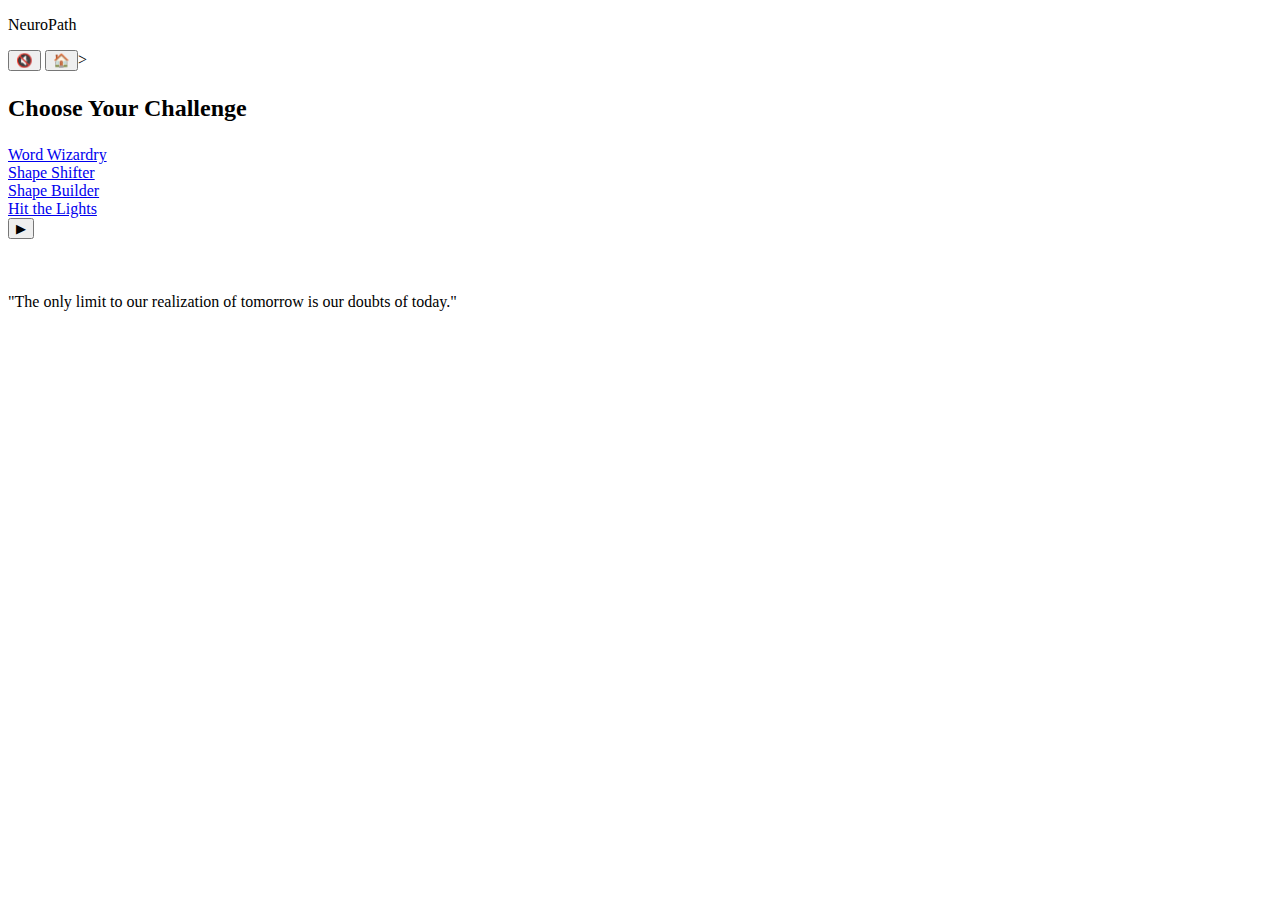
==== cover.html @ 9bd980b5 "Add files via upload" ====
<!DOCTYPE html>
<html lang="en">
<head>
    <meta charset="UTF-8">
    <meta name="viewport" content="width=device-width, initial-scale=1.0">
    <title>NeuroPath</title>
    <link rel="stylesheet" href="style.css">
</head>
<body>
    <div class="header">
        <div class="logo"><p style="font-family:'Fraktur'">NeuroPath</p></div>
        <div class="buttons">
            <button onclick="toggleMute()">🔇</button>
            <button onclick="location.href='main.html'">🏠</button>>
        </div>
    </div>

    <h2><p style="font-family:'Fraktur'">Choose Your Challenge</p></h2>
    
    <div class="game-container">
        <div class="games" id="gameSlider">
            <div class="game"><a href="game1.html">Word Wizardry</a></div>
            <div class="game"><a href="game2.html">Shape Shifter</a></div>
            <div class="game"><a href="game3.html">Shape Builder</a></div>
            <div class="game"><a href="game4.html">Hit the Lights</a></div>
        </div>
    </div>
    
    <button onclick="nextGame()">▶</button>
    <br>
</br>

<br>
</br>

    <div class="quote" id="quote">"The only limit to our realization of tomorrow is our doubts of today."</div>
    
    <script src="function.js"></script>
</body>
</html>
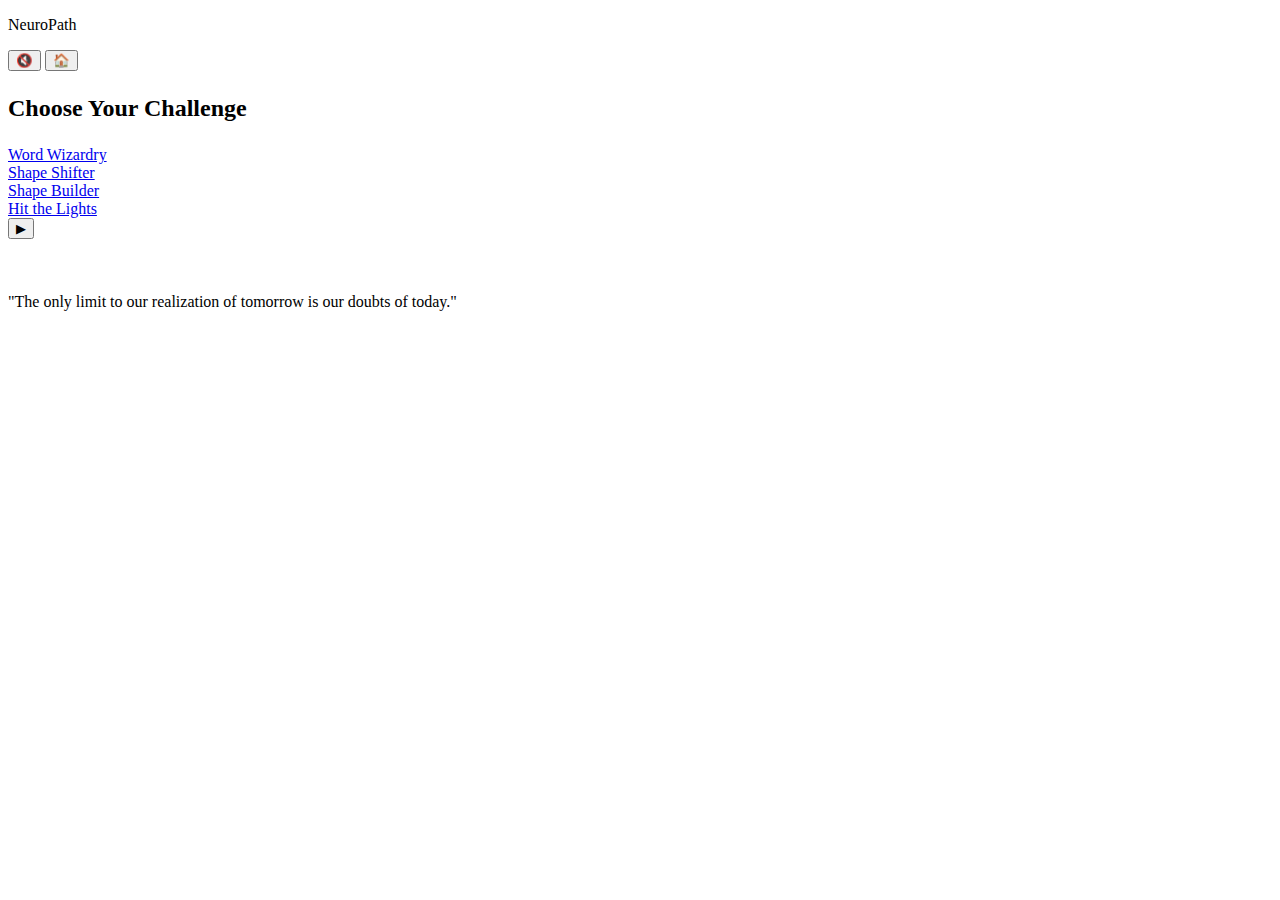
==== commit 92cbe794: "Update cover.html" ====
--- a/cover.html
+++ b/cover.html
@@ -11,7 +11,7 @@
         <div class="logo"><p style="font-family:'Fraktur'">NeuroPath</p></div>
         <div class="buttons">
             <button onclick="toggleMute()">🔇</button>
-            <button onclick="location.href='main.html'">🏠</button>>
+            <button onclick="location.href='main.html'">🏠</button>
         </div>
     </div>
 
@@ -20,8 +20,8 @@
     <div class="game-container">
         <div class="games" id="gameSlider">
             <div class="game"><a href="game1.html">Word Wizardry</a></div>
-            <div class="game"><a href="game2.html">Shape Shifter</a></div>
-            <div class="game"><a href="game3.html">Shape Builder</a></div>
+            <div class="game"><a href="ShapeShifter.html">Shape Shifter</a></div>
+            <div class="game"><a href="ShapeBuilder.html">Shape Builder</a></div>
             <div class="game"><a href="game4.html">Hit the Lights</a></div>
         </div>
     </div>
@@ -37,4 +37,4 @@
     
     <script src="function.js"></script>
 </body>
-</html>+</html>
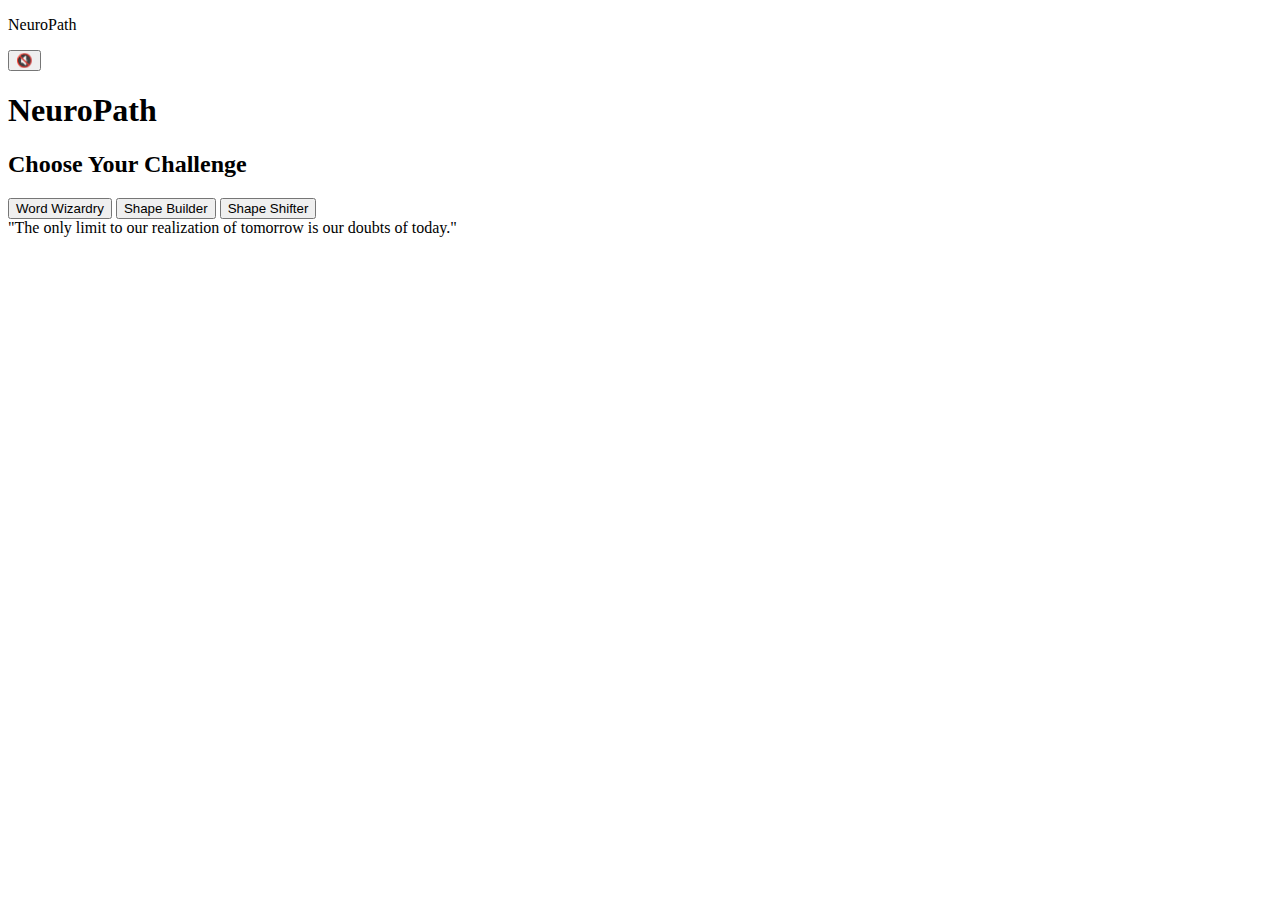
==== commit d644e3b3: "Update cover.html" ====
--- a/cover.html
+++ b/cover.html
@@ -8,33 +8,26 @@
 </head>
 <body>
     <div class="header">
-        <div class="logo"><p style="font-family:'Fraktur'">NeuroPath</p></div>
+        <div class="logo">
+            <p>NeuroPath</p>
+        </div>
         <div class="buttons">
-            <button onclick="toggleMute()">🔇</button>
-            <button onclick="location.href='main.html'">🏠</button>
+            <button id="mute-btn">🔇</button>
         </div>
     </div>
 
-    <h2><p style="font-family:'Fraktur'">Choose Your Challenge</p></h2>
-    
-    <div class="game-container">
-        <div class="games" id="gameSlider">
-            <div class="game"><a href="game1.html">Word Wizardry</a></div>
-            <div class="game"><a href="ShapeShifter.html">Shape Shifter</a></div>
-            <div class="game"><a href="ShapeBuilder.html">Shape Builder</a></div>
-            <div class="game"><a href="game4.html">Hit the Lights</a></div>
-        </div>
+    <div class="content">
+        <h1>NeuroPath</h1>
+        <h2>Choose Your Challenge</h2>
+        
+        <button onclick="location.href='wordwizardry.html'">Word Wizardry</button>
+        <button onclick="location.href='shapebuilder.html'">Shape Builder</button>
+        <button onclick="location.href='shapeshifter.html'">Shape Shifter</button>
+
+        <div id="quote-display">"The only limit to our realization of tomorrow is our doubts of today."</div>
     </div>
-    
-    <button onclick="nextGame()">▶</button>
-    <br>
-</br>
 
-<br>
-</br>
-
-    <div class="quote" id="quote">"The only limit to our realization of tomorrow is our doubts of today."</div>
-    
-    <script src="function.js"></script>
+    <script src="cover.js"></script>
+    <script src="index.js"></script>
 </body>
 </html>
